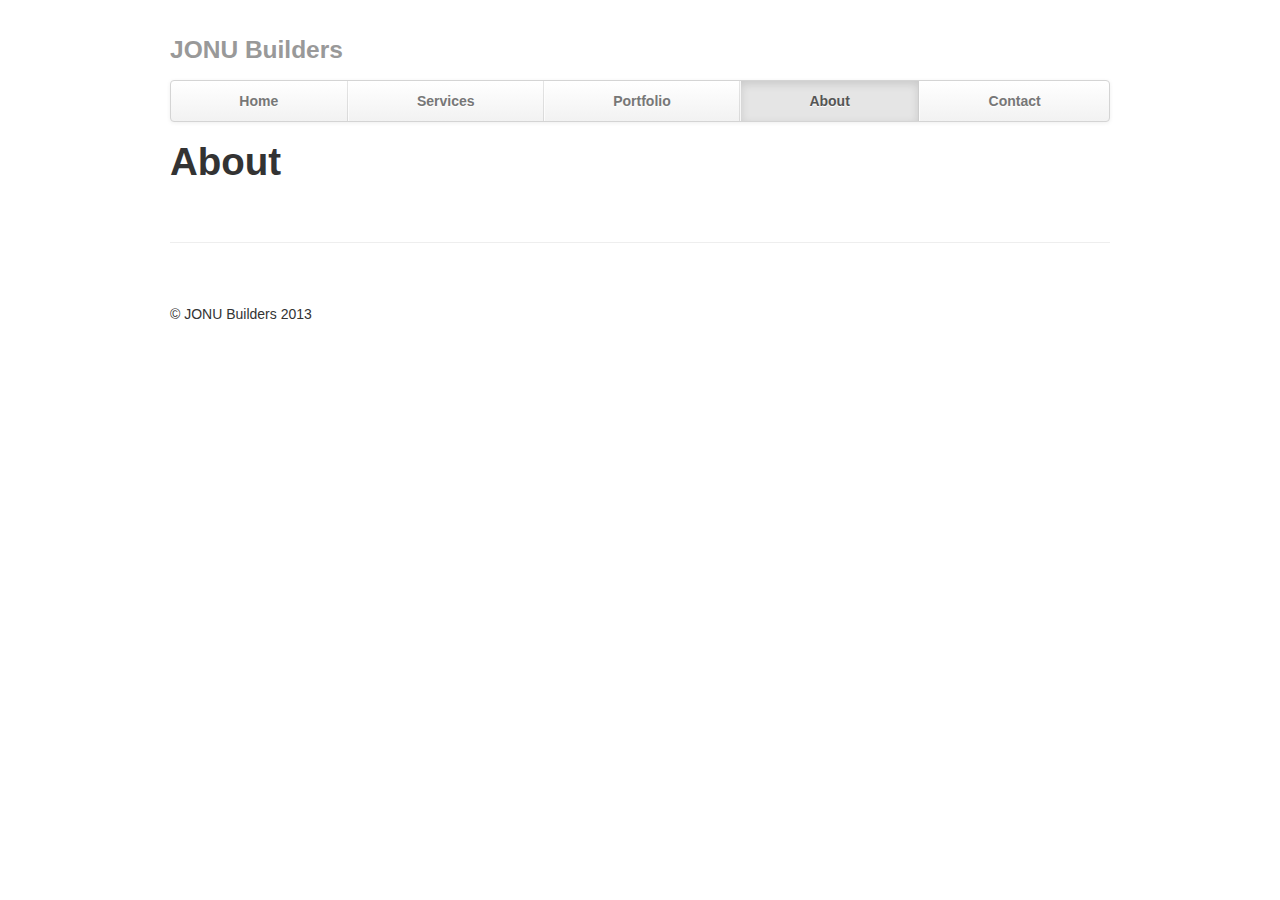
==== about.html @ 76ae203b "skeleton of other pages" ====
<!DOCTYPE html>
<html lang="en">
  <head>
    <meta charset="utf-8">
    <title>JONU Builders</title>
    <meta name="viewport" content="width=device-width, initial-scale=1.0">
    <meta name="description" content="">
    <meta name="author" content="">

    <!-- Le styles -->
    <link href="assets/css/bootstrap.min.css" rel="stylesheet">
    <style type="text/css">
      body {
        padding-top: 20px;
        padding-bottom: 60px;
      }

      /* Custom container */
      .container {
        margin: 0 auto;
        max-width: 1000px;
      }
      .container > hr {
        margin: 60px 0;
      }

      /* Customize the navbar links to be fill the entire space of the .navbar */
      .navbar .navbar-inner {
        padding: 0;
      }
      .navbar .nav {
        margin: 0;
        display: table;
        width: 100%;
      }
      .navbar .nav li {
        display: table-cell;
        width: 1%;
        float: none;
      }
      .navbar .nav li a {
        font-weight: bold;
        text-align: center;
        border-left: 1px solid rgba(255,255,255,.75);
        border-right: 1px solid rgba(0,0,0,.1);
      }
      .navbar .nav li:first-child a {
        border-left: 0;
        border-radius: 3px 0 0 3px;
      }
      .navbar .nav li:last-child a {
        border-right: 0;
        border-radius: 0 3px 3px 0;
      }
    </style>

    <!-- HTML5 shim, for IE6-8 support of HTML5 elements -->
    <!--[if lt IE 9]>
      <script src="assets/js/html5shiv.js"></script>
    <![endif]-->

    <!-- Fav and touch icons -->
    <link rel="apple-touch-icon-precomposed" sizes="144x144" href="assets/ico/apple-touch-icon-144-precomposed.png">
    <link rel="apple-touch-icon-precomposed" sizes="114x114" href="assets/ico/apple-touch-icon-114-precomposed.png">
      <link rel="apple-touch-icon-precomposed" sizes="72x72" href="assets/ico/apple-touch-icon-72-precomposed.png">
                    <link rel="apple-touch-icon-precomposed" href="assets/ico/apple-touch-icon-57-precomposed.png">
                                   <link rel="shortcut icon" href="assets/ico/favicon.png">
  </head>

  <body>

    <div class="container">

      <div class="masthead">
        <h3 class="muted">JONU Builders</h3>
        <div class="navbar">
          <div class="navbar-inner">
            <div class="container">
              <ul class="nav">
                <li><a href="index.html">Home</a></li>
                <li><a href="services.html">Services</a></li>
                <li><a href="portfolio.html">Portfolio</a></li>
                <li class="active"><a href="about.html">About</a></li>
                <li><a href="contact.html">Contact</a></li>
              </ul>
            </div>
          </div>
        </div><!-- /.navbar -->
      </div>

      <!-- Content -->
      <h1>About</h1>

      <hr>

      <div class="footer">
        <p>&copy; JONU Builders 2013</p>
      </div>

    </div> <!-- /container -->

    <!-- Le javascript
    ================================================== -->
    <!-- Placed at the end of the document so the pages load faster -->
    <script src="http://ajax.googleapis.com/ajax/libs/jquery/1.10.2/jquery.min.js" type="text/javascript"></script>
    <script src="assets/js/bootstrap.min.js" type="text/javascript"></script>
  </body>
</html>
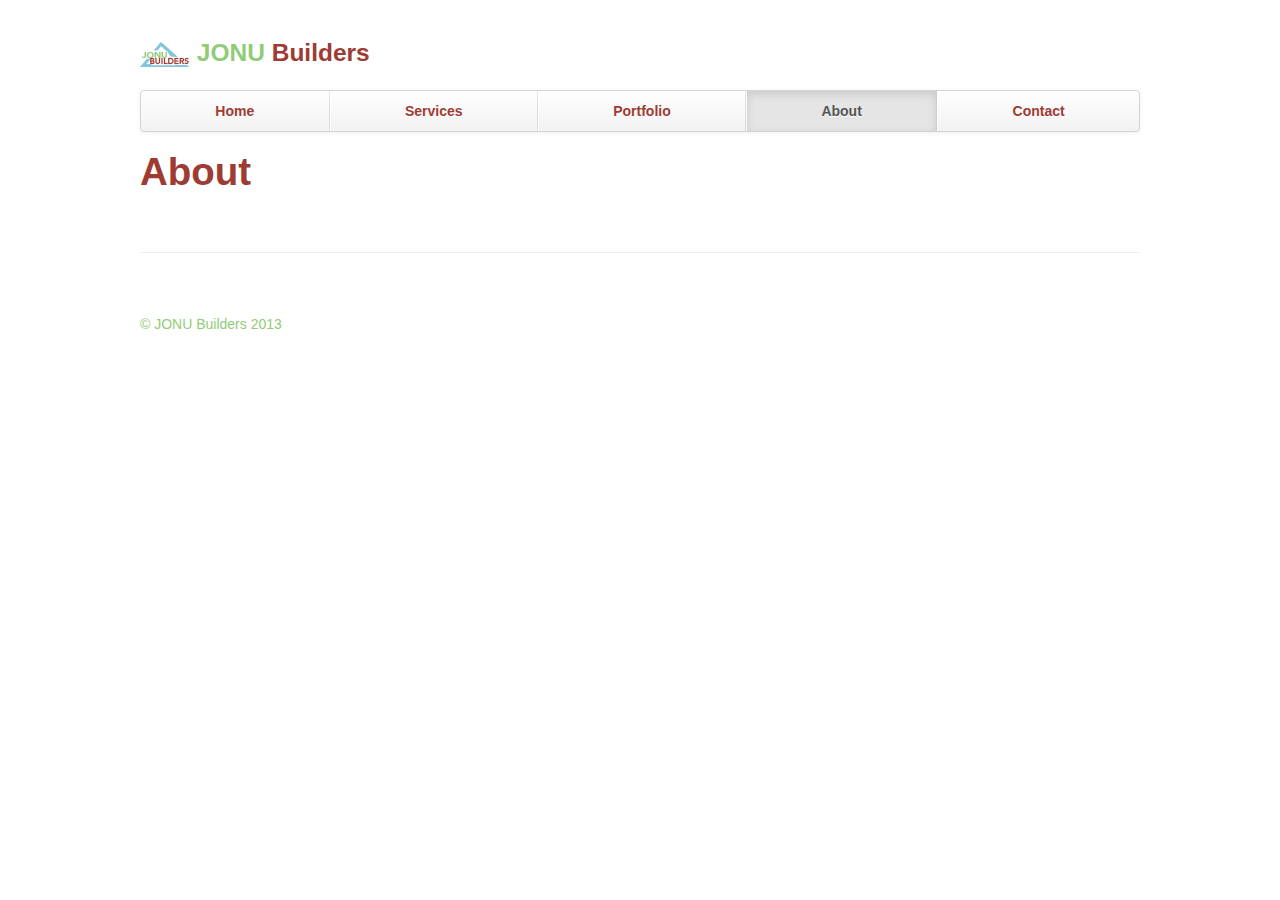
==== commit 3fbdd61e: "style enhancements" ====
--- a/about.html
+++ b/about.html
@@ -2,70 +2,23 @@
 <!DOCTYPE html>
 <html lang="en">
   <head>
-    <meta charset="utf-8">
+    <meta charset="utf-8" />
     <title>JONU Builders</title>
-    <meta name="viewport" content="width=device-width, initial-scale=1.0">
-    <meta name="description" content="">
-    <meta name="author" content="">
+    <meta name="viewport" content="width=device-width, initial-scale=1.0" />
+    <meta name="description" content="" />
+    <meta name="author" content="" />
 
-    <!-- Le styles -->
-    <link href="assets/css/bootstrap.min.css" rel="stylesheet">
-    <style type="text/css">
-      body {
-        padding-top: 20px;
-        padding-bottom: 60px;
-      }
-
-      /* Custom container */
-      .container {
-        margin: 0 auto;
-        max-width: 1000px;
-      }
-      .container > hr {
-        margin: 60px 0;
-      }
-
-      /* Customize the navbar links to be fill the entire space of the .navbar */
-      .navbar .navbar-inner {
-        padding: 0;
-      }
-      .navbar .nav {
-        margin: 0;
-        display: table;
-        width: 100%;
-      }
-      .navbar .nav li {
-        display: table-cell;
-        width: 1%;
-        float: none;
-      }
-      .navbar .nav li a {
-        font-weight: bold;
-        text-align: center;
-        border-left: 1px solid rgba(255,255,255,.75);
-        border-right: 1px solid rgba(0,0,0,.1);
-      }
-      .navbar .nav li:first-child a {
-        border-left: 0;
-        border-radius: 3px 0 0 3px;
-      }
-      .navbar .nav li:last-child a {
-        border-right: 0;
-        border-radius: 0 3px 3px 0;
-      }
-    </style>
-
+    <link href="assets/css/bootstrap.min.css" rel="stylesheet" type="text/css" />
+    <link href="assets/css/bootstrap-responsive.min.css" rel="stylesheet" type="text/css" />
+    <link href="assets/css/custom.css" rel="stylesheet" type="text/css" />
+      
     <!-- HTML5 shim, for IE6-8 support of HTML5 elements -->
     <!--[if lt IE 9]>
-      <script src="assets/js/html5shiv.js"></script>
+      <script src="http://html5shiv.googlecode.com/svn/trunk/html5.js"></script>
     <![endif]-->
 
     <!-- Fav and touch icons -->
-    <link rel="apple-touch-icon-precomposed" sizes="144x144" href="assets/ico/apple-touch-icon-144-precomposed.png">
-    <link rel="apple-touch-icon-precomposed" sizes="114x114" href="assets/ico/apple-touch-icon-114-precomposed.png">
-      <link rel="apple-touch-icon-precomposed" sizes="72x72" href="assets/ico/apple-touch-icon-72-precomposed.png">
-                    <link rel="apple-touch-icon-precomposed" href="assets/ico/apple-touch-icon-57-precomposed.png">
-                                   <link rel="shortcut icon" href="assets/ico/favicon.png">
+    <link rel="shortcut icon" href="assets/img/favicon.png">
   </head>
 
   <body>
@@ -73,7 +26,7 @@
     <div class="container">
 
       <div class="masthead">
-        <h3 class="muted">JONU Builders</h3>
+        <h3><img src="assets/img/jonu-builders-logo.png" height="50" width="50"> <span class="title-jonu">JONU</span> <span class="title-builders">Builders</span></h3>
         <div class="navbar">
           <div class="navbar-inner">
             <div class="container">
@@ -100,9 +53,6 @@
 
     </div> <!-- /container -->
 
-    <!-- Le javascript
-    ================================================== -->
-    <!-- Placed at the end of the document so the pages load faster -->
     <script src="http://ajax.googleapis.com/ajax/libs/jquery/1.10.2/jquery.min.js" type="text/javascript"></script>
     <script src="assets/js/bootstrap.min.js" type="text/javascript"></script>
   </body>
--- a/assets/css/custom.css
+++ b/assets/css/custom.css
@@ -0,0 +1,77 @@
+body {
+  padding-top: 20px;
+  padding-bottom: 60px;
+}
+
+/* Custom container */
+.container {
+  margin: 0 auto;
+  max-width: 1000px;
+}
+.container > hr {
+  margin: 60px 0;
+}
+
+/* Main marketing message and sign up button */
+.jumbotron {
+  margin: 80px 0;
+  text-align: center;
+}
+.jumbotron h1 {
+  font-size: 100px;
+  line-height: 1;
+}
+.jumbotron .lead {
+  font-size: 24px;
+  line-height: 1.25;
+}
+.jumbotron .btn {
+  font-size: 21px;
+  padding: 14px 24px;
+}
+
+/* Supporting marketing content */
+.marketing {
+  margin: 60px 0;
+}
+.marketing p + h4 {
+  margin-top: 28px;
+}
+
+
+/* Customize the navbar links to be fill the entire space of the .navbar */
+.navbar .navbar-inner {
+  padding: 0;
+}
+.navbar .nav {
+  margin: 0;
+  display: table;
+  width: 100%;
+}
+.navbar .nav li {
+  display: table-cell;
+  width: 1%;
+  float: none;
+}
+.navbar .nav li a {
+  font-weight: bold;
+  text-align: center;
+  border-left: 1px solid rgba(255,255,255,.75);
+  border-right: 1px solid rgba(0,0,0,.1);
+}
+.navbar .nav li:first-child a {
+  border-left: 0;
+  border-radius: 3px 0 0 3px;
+}
+.navbar .nav li:last-child a {
+  border-right: 0;
+  border-radius: 0 3px 3px 0;
+}
+
+.title-jonu {color: #90cb78;}
+.title-builders {color: #9e3b33;}
+
+.masthead h3 img {vertical-align: middle;}
+.container h1, .navbar .nav li a {color: #9e3b33;}
+.featured div h2 {color: #9e3b33;}
+.footer {color: #91cb78;}